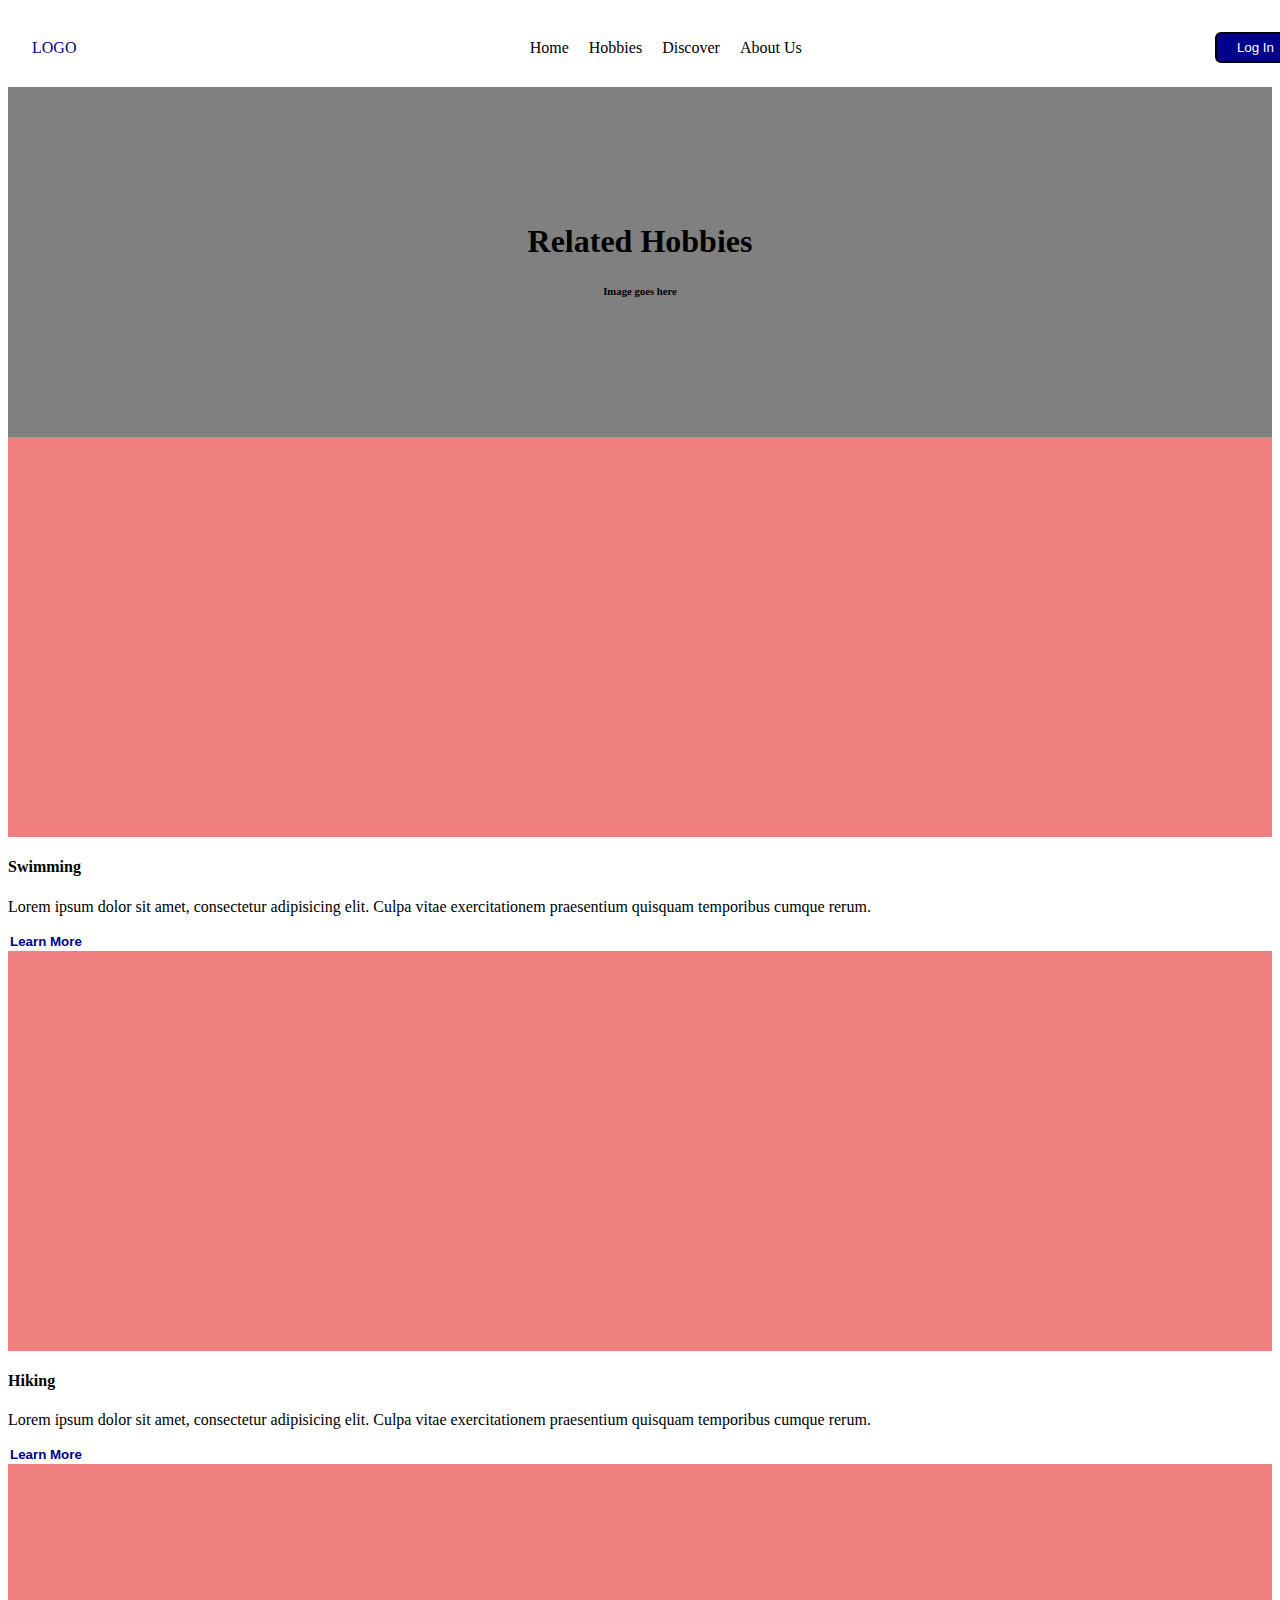
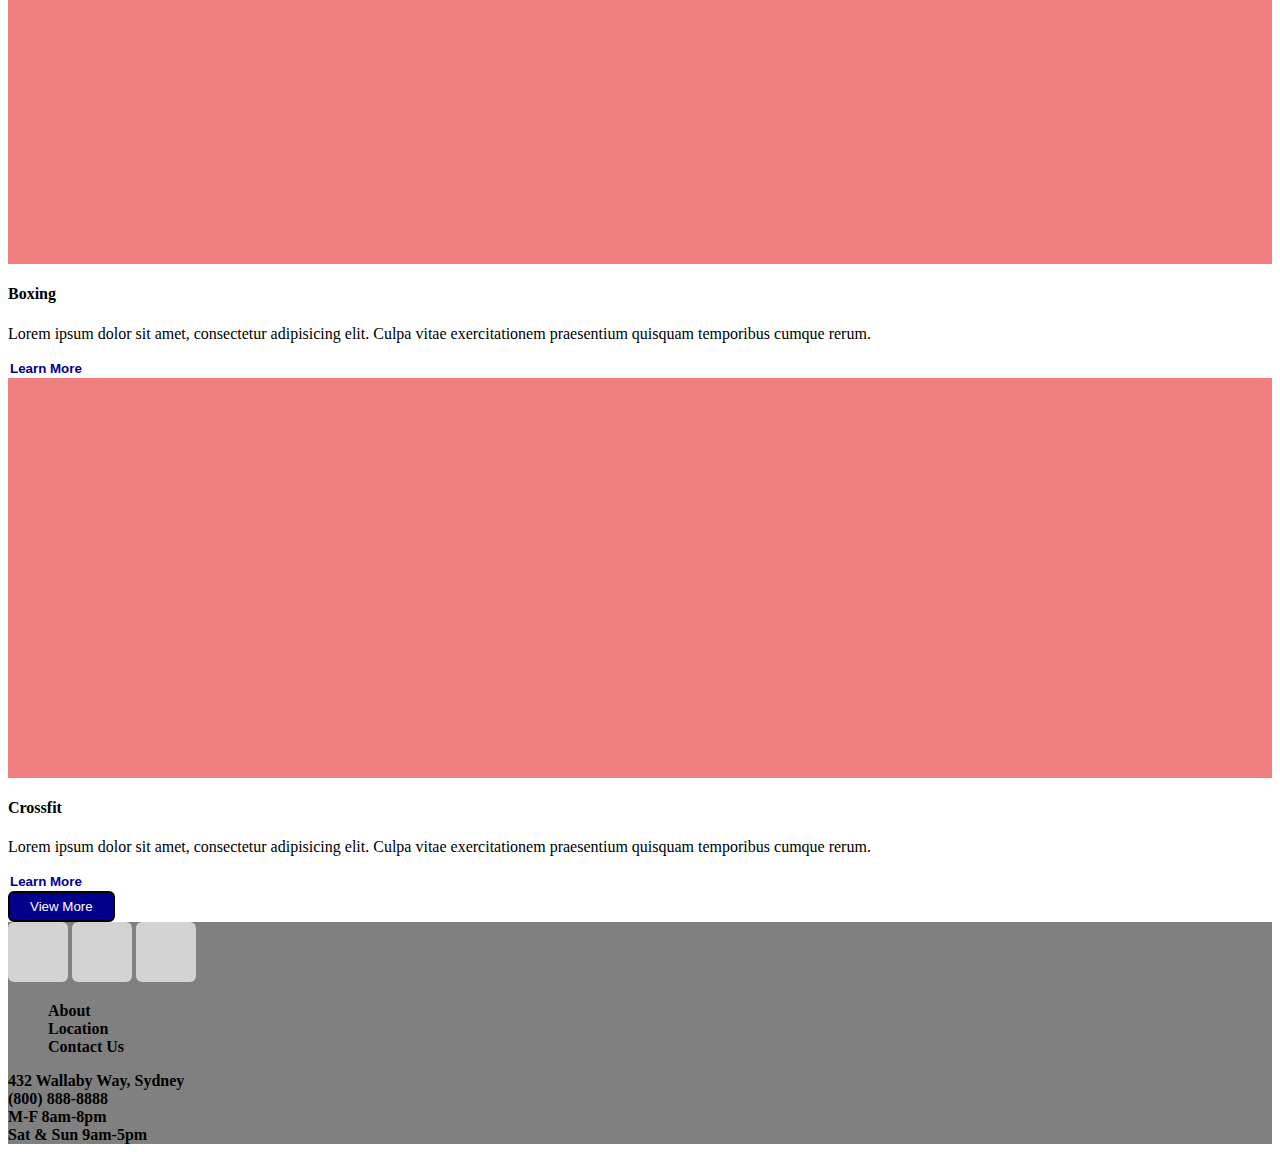
==== related.html @ dcf2d860 "finished html pages" ====
<!DOCTYPE html>
<html lang="en">
  <head>
    <meta charset="UTF-8" />
    <meta http-equiv="X-UA-Compatible" content="IE=edge" />
    <meta name="viewport" content="width=device-width, initial-scale=1.0" />
    <link rel="stylesheet" href="styles.css" />
    <title>Document</title>
    <link
      href="https://cdn.jsdelivr.net/npm/bootstrap@5.1.3/dist/css/bootstrap.min.css"
      rel="stylesheet"
      integrity="sha384-1BmE4kWBq78iYhFldvKuhfTAU6auU8tT94WrHftjDbrCEXSU1oBoqyl2QvZ6jIW3"
      crossorigin="anonymous"
    />
    <script
      src="https://cdn.jsdelivr.net/npm/bootstrap@5.1.3/dist/js/bootstrap.bundle.min.js"
      integrity="sha384-ka7Sk0Gln4gmtz2MlQnikT1wXgYsOg+OMhuP+IlRH9sENBO0LRn5q+8nbTov4+1p"
      crossorigin="anonymous"
    ></script>
  </head>
  <body>
    <header>
      <nav>
        <a href="/">Logo</a>
        <ul>
          <li><a href="/"> Home </a></li>
          <li><a href="/"> Hobbies </a></li>
          <li><a href="/"> Discover </a></li>
          <li><a href="/"> About Us </a></li>
        </ul>
        <button>Log In</button>
      </nav>
    </header>
    <div class="jumbotron">
      <div>
        <h1>Related Hobbies</h1>
        <h6>Image goes here</h6>
      </div>
      <!-- <button>
        Back to hobby list
      </button> -->
    </div>
    <div class="container-lg">
      <div class="related container py-5">
        <div class="row gy-4 mb-5">
          <div class="col-xs-12 col-md-6">
            <div class="img-thumbnail img-related bg-light"></div>
          </div>
          <div class="col-xs-12 col-md-6">
            <div class="py-4 h-100 d-flex flex-column justify-content-center align-items-start">
              <h4 class="mb-4">Swimming</h4>
              <p>Lorem ipsum dolor sit amet, consectetur adipisicing elit. Culpa vitae exercitationem praesentium quisquam temporibus cumque rerum.</p>
              <button>Learn More</button>
            </div>
          </div>
        </div>
        <div class="row flex-row-reverse gy-4 mb-5">
          <div class="col-xs-12 col-md-6 related-hobby-image">
            <div class="img-thumbnail img-related bg-light"></div>
          </div>
          <div class="col-xs-12 col-md-6">
            <div class="py-4 h-100 d-flex flex-column justify-content-center align-items-start">
              <h4 class="mb-4">Hiking</h4>
              <p>Lorem ipsum dolor sit amet, consectetur adipisicing elit. Culpa vitae exercitationem praesentium quisquam temporibus cumque rerum.</p>
              <button>Learn More</button>
            </div>
          </div>
        </div>
        <div class="row gy-4 mb-5">
          <div class="col-xs-12 col-md-6">
            <div class="img-thumbnail img-related bg-light"></div>
          </div>
          <div class="col-xs-12 col-md-6">
            <div class="py-4 h-100 d-flex flex-column justify-content-center align-items-start">
              <h4 class="mb-4">Boxing</h4>
              <p>Lorem ipsum dolor sit amet, consectetur adipisicing elit. Culpa vitae exercitationem praesentium quisquam temporibus cumque rerum.</p>
              <button>Learn More</button>
            </div>
          </div>
        </div>
        <div class="row flex-row-reverse gy-4 mb-5">
          <div class="col-xs-12 col-md-6 related-hobby-image">
            <div class="img-thumbnail img-related bg-light"></div>
          </div>
          <div class="col-xs-12 col-md-6">
            <div class="py-4 h-100 d-flex flex-column justify-content-center align-items-center">
              <h4 class="mb-4">Crossfit</h4>
              <p>Lorem ipsum dolor sit amet, consectetur adipisicing elit. Culpa vitae exercitationem praesentium quisquam temporibus cumque rerum.</p>
              <button>Learn More</button>
            </div>
          </div>
        </div>
      </div>
      <div>
        <button class="mx-auto d-block mb-5">View More</button>
      </div>
    </div>
    <footer class="py-5">
      <div class="container">
        <div class="row">
          <div class="col">
            <span class="social-media-icon"></span>
            <span class="social-media-icon"></span>
            <span class="social-media-icon"></span>
          </div>
          <div class="col">
            <ul>
              <li>
                About
              </li>
              <li>
                Location
              </li>
              <li>
                Contact Us
              </li>
            </ul>
          </div>
          <div class="col">
            <div>432 Wallaby Way, Sydney</div>
            <div>(800) 888-8888</div>
            <div>M-F 8am-8pm</div>
            <div>Sat & Sun 9am-5pm</div>
          </div>
        </div>
      </div>
    </footer>
  </body>
</html>
---- styles.css ----
html button {
  border-radius: 6px;
  padding: 6px 20px;
  border: 2px solid black;
  background-color: darkblue;
  color: white;
}

html a {
  text-decoration: none;
}

html a:hover {
  color: inherit;
}

html ul {
  list-style: none;
}

nav {
  display: flex;
  align-items: center;
  width: 100%;
  padding: 24px 24px;
}

nav > a {
  text-transform: uppercase;
  font-size: medium;
  color: darkblue;
}

nav ul {
  margin: 0 auto;
  list-style: none;
  display: flex;
}

nav ul li a {
  color: black;
  padding: 10px;
}

nav button {
  background-color: darkblue;
  color: white;
}

.jumbotron {
  background-color: gray;
  display: flex;
  justify-content: center;
  align-items: center;
  height: 350px;
  text-align: center;
  position: relative;
}

.jumbotron button {
  position: absolute;
  bottom: 20px;
  right: 20px;
  background-color: white;
  color: black;
}

.basic-hobby-info {
  text-align: center;
}

.card {
  padding: 20px;
  height: 100%;
  text-align: center;
}

.card button {
  background-color: transparent;
  border-color: transparent;
  color: darkblue;
  font-weight: 600;
  margin-top: auto;
}

.tips-and-tricks .content {
  height: 340px;
  display: flex;
  justify-content: center;
  align-items: center;
  flex-direction: column;
}

.tips-and-tricks a {
  border-radius: 6px;
  padding: 6px 20px;
  border: 2px solid black;
  background-color: darkblue;
  color: white;
}

.tips-and-tricks a:hover {
  color: white;
}

.related-hobbies a {
  background-color: transparent;
  border-color: transparent;
  color: darkblue;
  font-weight: 600;
}

.img-thumbnail.img-related {
  height: 400px;
  background-color: lightcoral;
}

.related button {
  background-color: transparent;
  border-color: transparent;
  color: darkblue;
  font-weight: 600;
  padding: 0;
}

footer {
  background-color: gray;
  font-weight: 600;
  color: black;
}

footer .social-media-icon {
  display: inline-block;
  height: 40px;
  width: 40px;
  padding: 10px;
  border-radius: 6px;
  background-color: lightgray;
}
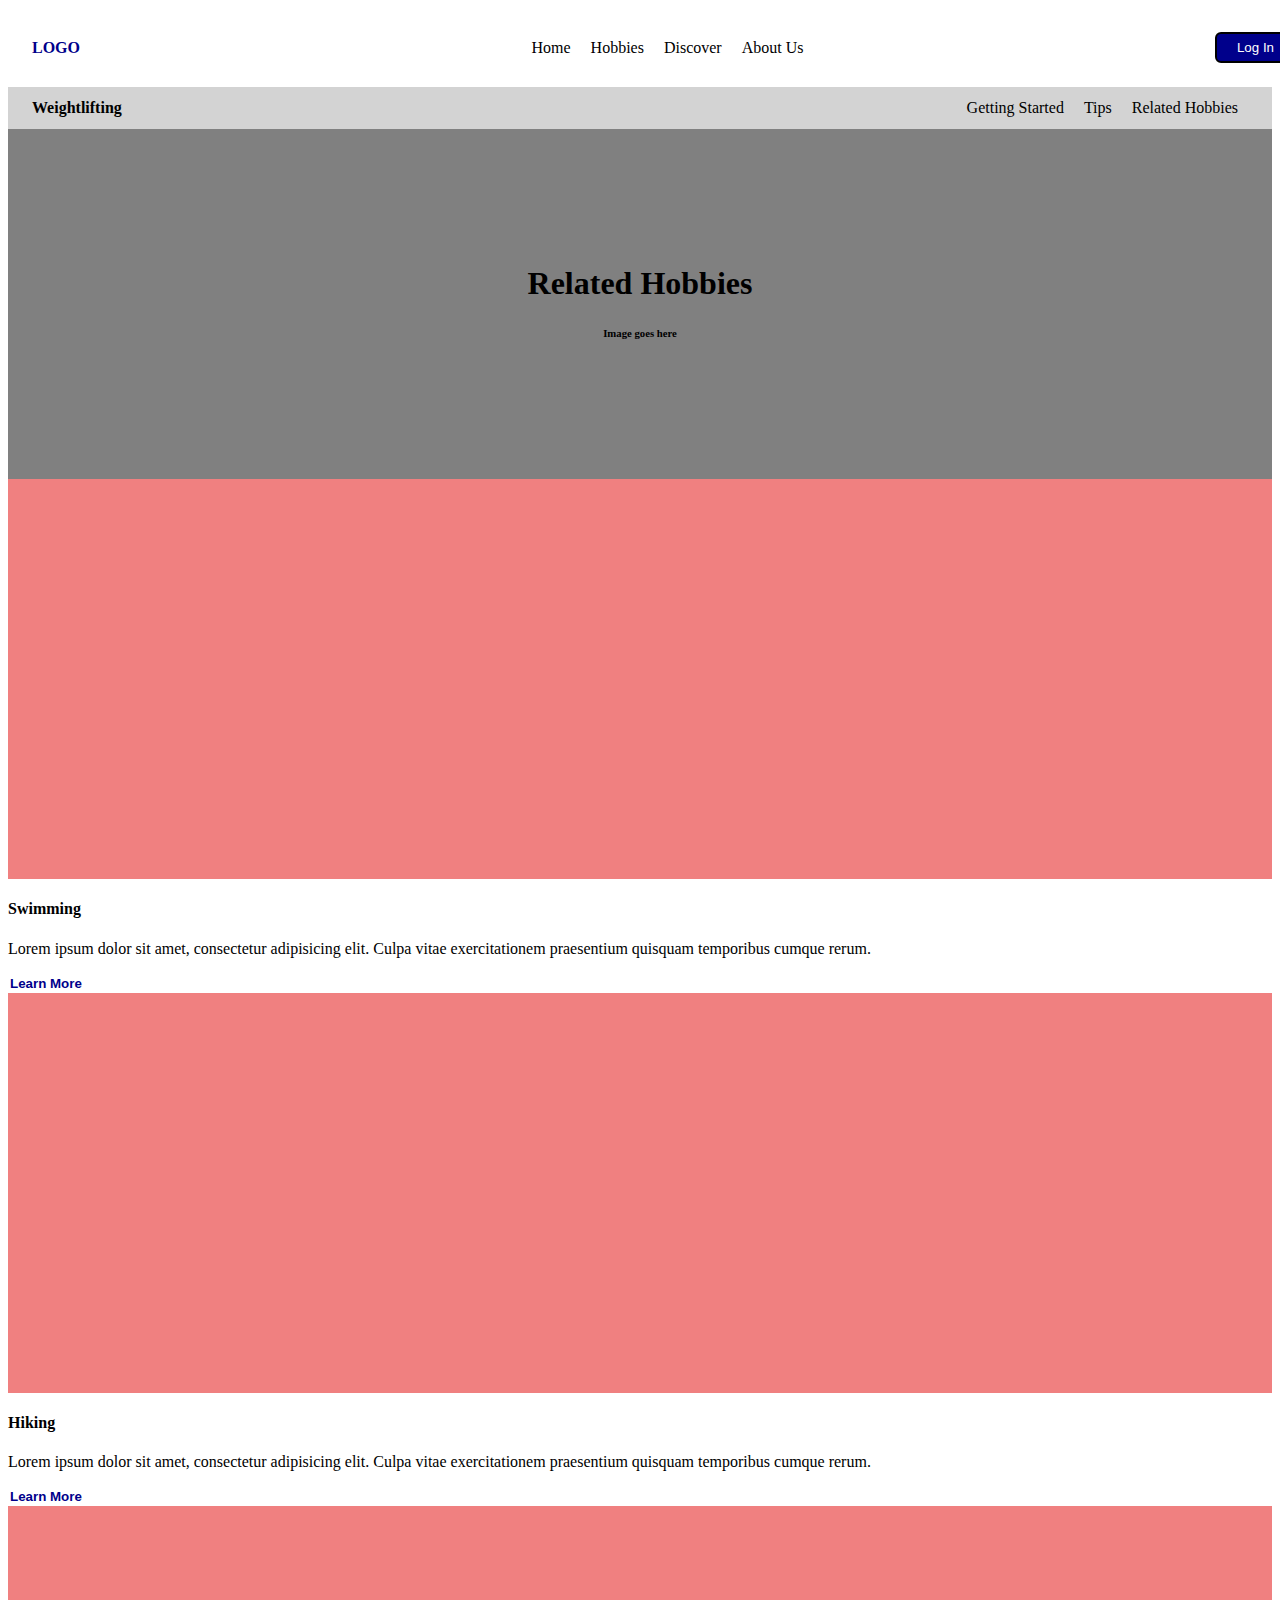
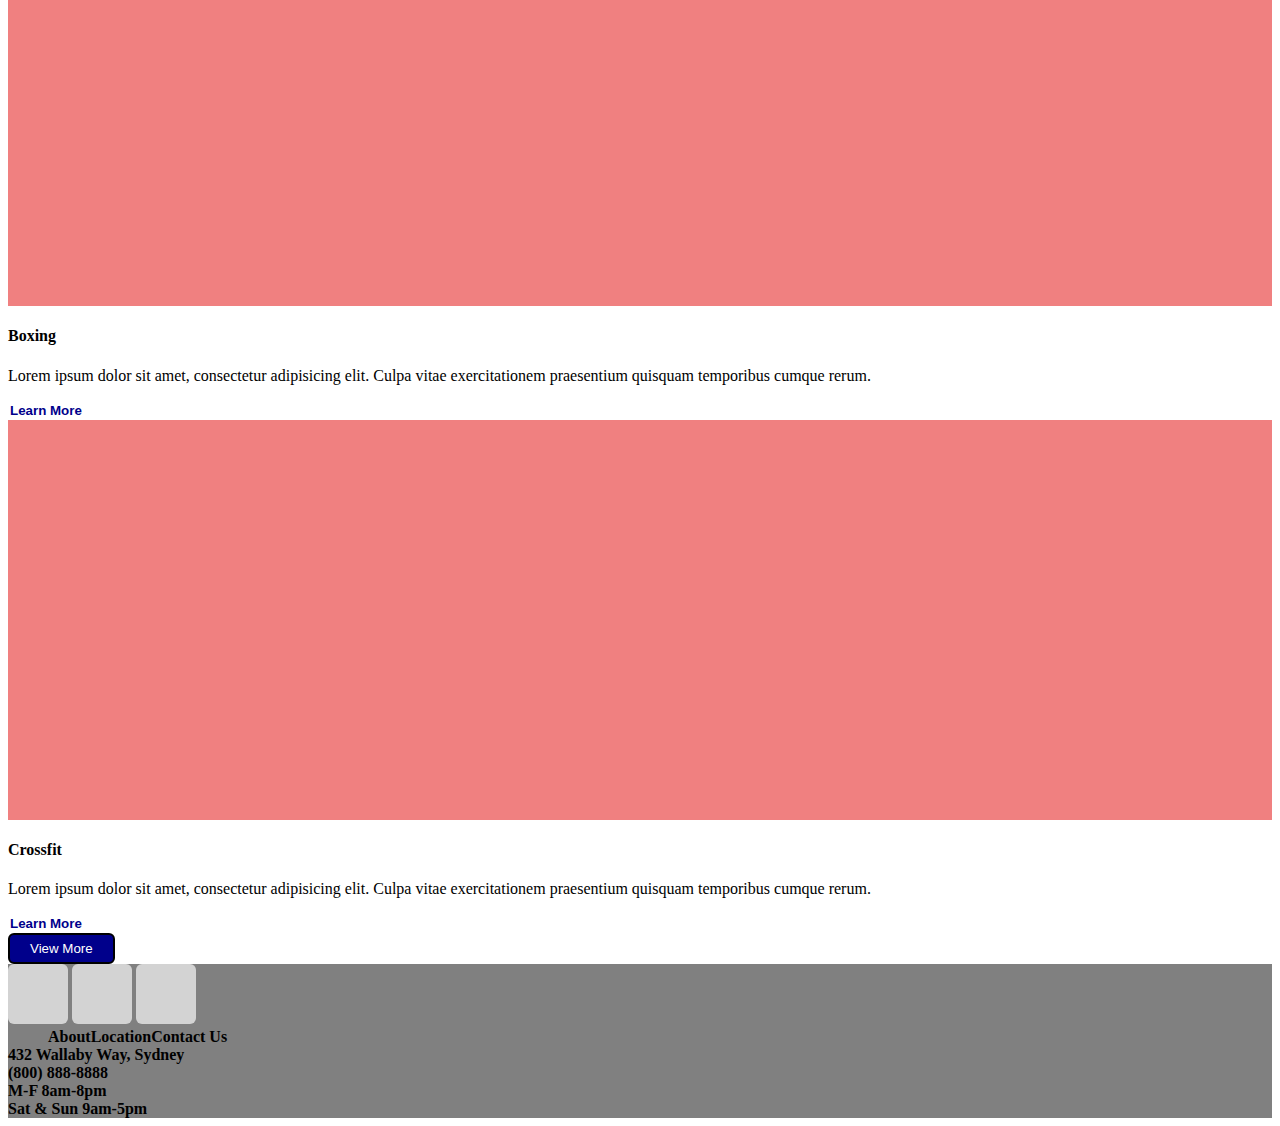
==== commit 318a3597: "added subheader" ====
--- a/related.html
+++ b/related.html
@@ -1,6 +1,25 @@
 <!DOCTYPE html>
 <html lang="en">
   <head>
+    <!-- Google Tag Manager -->
+    <script>(function(w,d,s,l,i){w[l]=w[l]||[];w[l].push({'gtm.start':
+      new Date().getTime(),event:'gtm.js'});var f=d.getElementsByTagName(s)[0],
+      j=d.createElement(s),dl=l!='dataLayer'?'&l='+l:'';j.async=true;j.src=
+      'https://www.googletagmanager.com/gtm.js?id='+i+dl;f.parentNode.insertBefore(j,f);
+      })(window,document,'script','dataLayer','GTM-N4VTJKK');</script>
+      <!-- End Google Tag Manager -->
+      <!-- Hotjar Tracking Code for https://anarodarte.github.io/week_21_hw/ -->
+        <script>
+          (function(h,o,t,j,a,r){
+              h.hj=h.hj||function(){(h.hj.q=h.hj.q||[]).push(arguments)};
+              h._hjSettings={hjid:2775426,hjsv:6};
+              a=o.getElementsByTagName('head')[0];
+              r=o.createElement('script');r.async=1;
+              r.src=t+h._hjSettings.hjid+j+h._hjSettings.hjsv;
+              a.appendChild(r);
+          })(window,document,'https://static.hotjar.com/c/hotjar-','.js?sv=');
+        </script>
+      <!-- End Hotjar Tracking Code -->
     <meta charset="UTF-8" />
     <meta http-equiv="X-UA-Compatible" content="IE=edge" />
     <meta name="viewport" content="width=device-width, initial-scale=1.0" />
@@ -19,18 +38,30 @@
     ></script>
   </head>
   <body>
+    <!-- Google Tag Manager (noscript) -->
+    <noscript><iframe src="https://www.googletagmanager.com/ns.html?id=GTM-N4VTJKK"
+      height="0" width="0" style="display:none;visibility:hidden"></iframe></noscript>
+      <!-- End Google Tag Manager (noscript) -->
     <header>
       <nav>
-        <a href="/">Logo</a>
+        <a href="/week_21_hw/">Logo</a>
         <ul>
-          <li><a href="/"> Home </a></li>
-          <li><a href="/"> Hobbies </a></li>
-          <li><a href="/"> Discover </a></li>
-          <li><a href="/"> About Us </a></li>
+          <li><a href="/week_21_hw/"> Home </a></li>
+          <li><a href="/week_21_hw/"> Hobbies </a></li>
+          <li><a href="/week_21_hw/"> Discover </a></li>
+          <li><a href="/week_21_hw/"> About Us </a></li>
         </ul>
         <button>Log In</button>
       </nav>
     </header>
+    <div class="subheader">
+      <a>Weightlifting</a>
+      <ul>
+        <li><a href="/week_21_hw/"> Getting Started </a></li>
+        <li><a href="/week_21_hw/tips.html"> Tips </a></li>
+        <li><a href="/week_21_hw/related.html"> Related Hobbies </a></li>
+      </ul>
+    </div>
     <div class="jumbotron">
       <div>
         <h1>Related Hobbies</h1>
--- a/styles.css
+++ b/styles.css
@@ -16,6 +16,13 @@
 
 html ul {
   list-style: none;
+  display: flex;
+  margin: 0;
+}
+
+html ul li a {
+  color: black;
+  padding: 10px;
 }
 
 nav {
@@ -29,12 +36,12 @@
   text-transform: uppercase;
   font-size: medium;
   color: darkblue;
+  font-weight: 700;
 }
 
 nav ul {
   margin: 0 auto;
   list-style: none;
-  display: flex;
 }
 
 nav ul li a {
@@ -45,6 +52,18 @@
 nav button {
   background-color: darkblue;
   color: white;
+}
+
+.subheader {
+  display: flex;
+  justify-content: space-between;
+  align-items: center;
+  background-color: lightgray;
+  padding: 12px 24px 12px 24px;
+}
+
+.subheader > a {
+  font-weight: 700;
 }
 
 .jumbotron {
